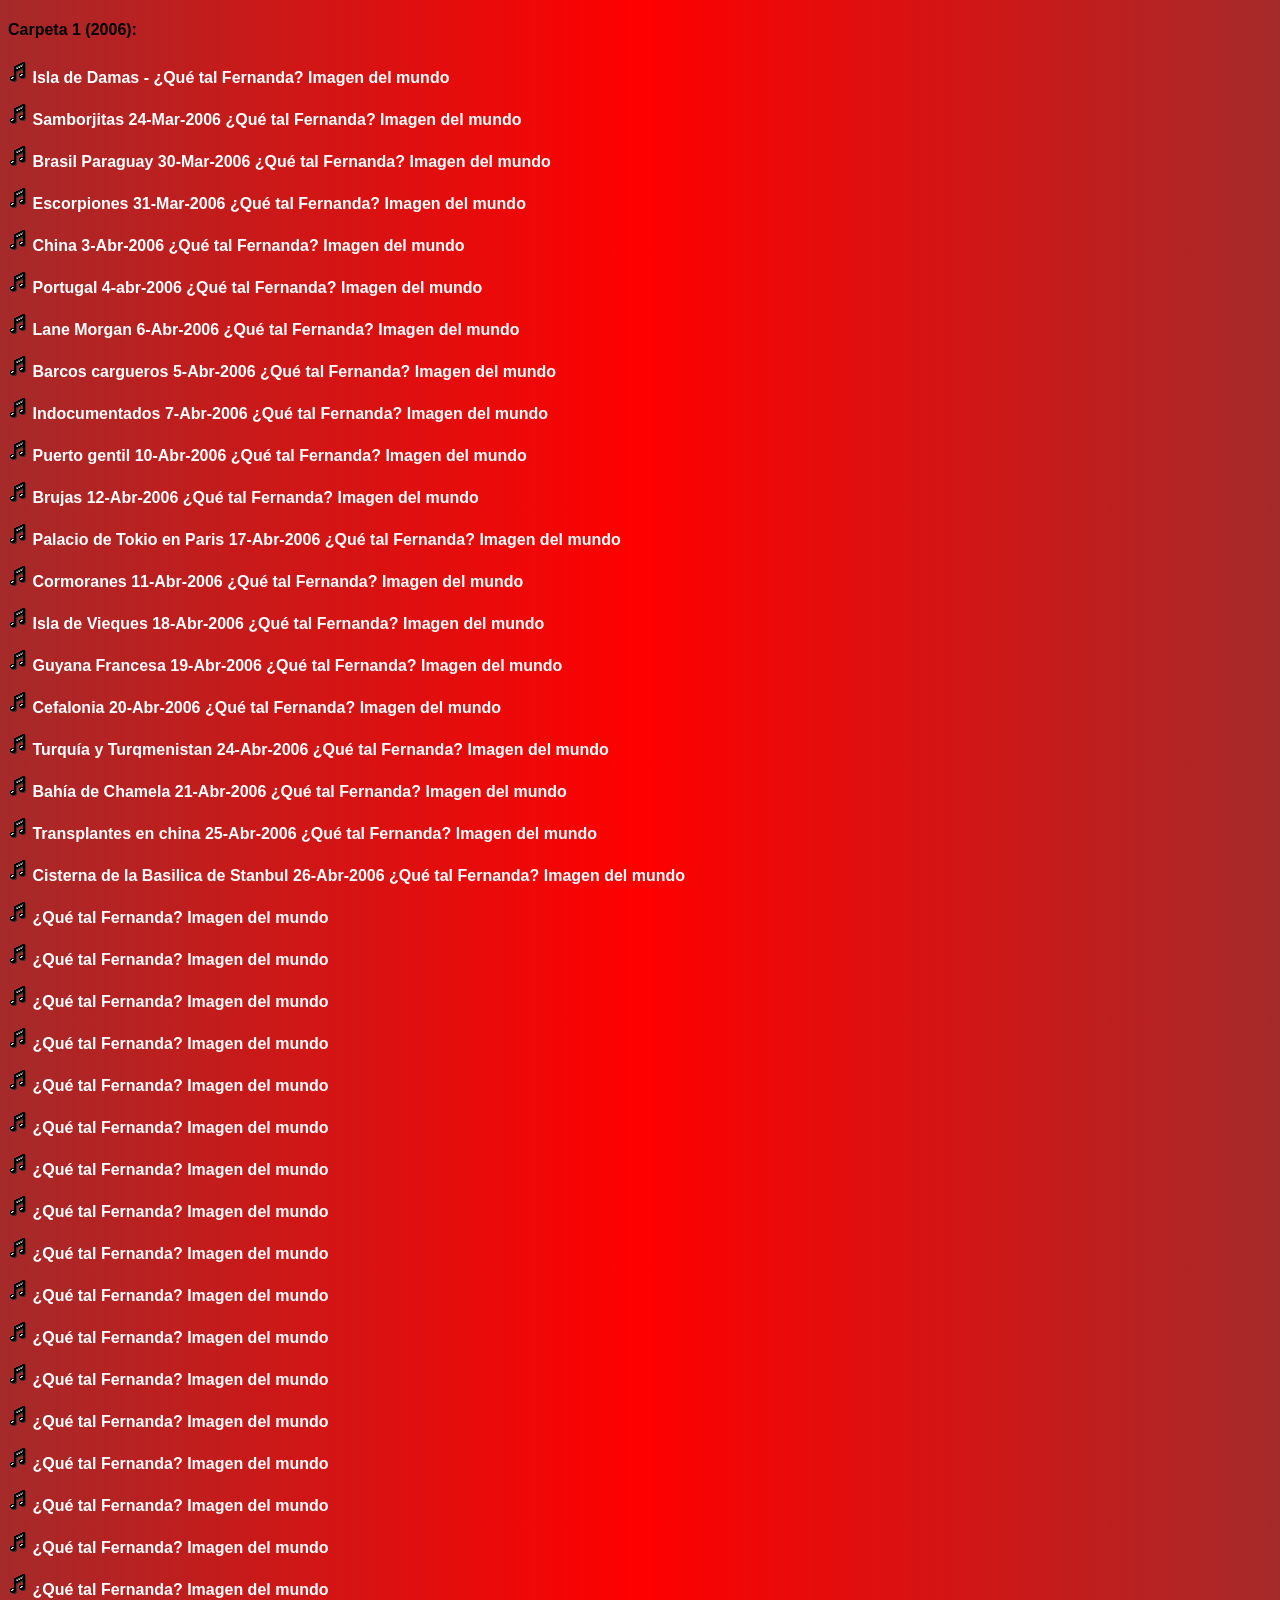
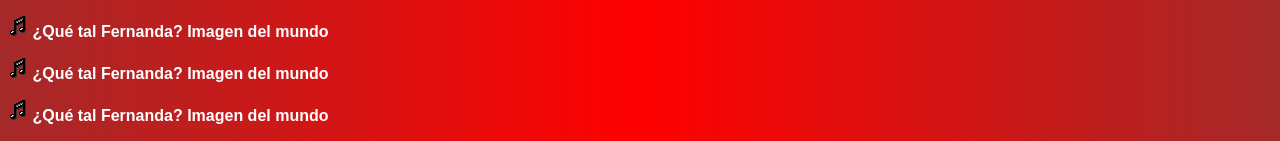
==== temps/carpeta1.html @ 9b23059f "Add files via upload" ====
<!DOCTYPE html>
<html>
<head>
<meta charset="UTF-8">
<title>temporada</title>
<link rel="shortcut icon" href="">
<link rel="stylesheet" type="text/css" href="../stylelista.css">

<meta name="robots" content="noindex">
<meta name="author" content="Johan Gzz">
<meta name="description" content="Contenedor de videos al por mayor">
<meta name="viewport" content="width=device-width, initial-scale=1.0, maximum-scale=1.0, user-scalable=no">

<style>

</style>

</head>
<body>

<h4>Carpeta 1 (2006):</h4>
<p><img src="../aud.gif"> <a class="linksdelaslistas" href="https://zatine.org/pelindex/imagendelmundo/1isladedamas.mp3" target="visor">Isla de Damas - ¿Qué tal Fernanda? Imagen del mundo</a></p>
<p><img src="../aud.gif"> <a class="linksdelaslistas" href="https://zatine.org/pelindex/imagendelmundo/2_Samborjitas_marzo_24_2006.mp3" target="visor">Samborjitas 24-Mar-2006 ¿Qué tal Fernanda? Imagen del mundo</a></p>
<p><img src="../aud.gif"> <a class="linksdelaslistas" href="https://zatine.org/pelindex/imagendelmundo/3%20Brasil%20Paraguay%20marzo%2030%202006%2011-28-43%20am-converted.mp3" target="visor">Brasil Paraguay 30-Mar-2006 ¿Qué tal Fernanda? Imagen del mundo</a></p>
<p><img src="../aud.gif"> <a class="linksdelaslistas" href="https://zatine.org/pelindex/imagendelmundo/4%20Escorpiones%20marzo%2031%202006%2011-27-04%20am-converted.mp3" target="visor">Escorpiones 31-Mar-2006 ¿Qué tal Fernanda? Imagen del mundo</a></p>
<p><img src="../aud.gif"> <a class="linksdelaslistas" href="https://zatine.org/pelindex/imagendelmundo/5%20China%20abril%203%202006%2010-27-59%20am-converted.mp3" target="visor">China 3-Abr-2006 ¿Qué tal Fernanda? Imagen del mundo</a></p>
<p><img src="../aud.gif"> <a class="linksdelaslistas" href="https://zatine.org/pelindex/imagendelmundo/6%20Portugal%20abril%204%202006%2010-27-51%20am-converted.mp3" target="visor">Portugal 4-abr-2006 ¿Qué tal Fernanda? Imagen del mundo</a></p>
<p><img src="../aud.gif"> <a class="linksdelaslistas" href="https://zatine.org/pelindex/imagendelmundo/8%20Lane%20Morgan%20abril%206%202006%2010-27-47%20am-converted.mp3" target="visor">Lane Morgan 6-Abr-2006 ¿Qué tal Fernanda? Imagen del mundo</a></p>
<p><img src="../aud.gif"> <a class="linksdelaslistas" href="https://zatine.org/pelindex/imagendelmundo/7%20Barcos%20cargueros%20abril%205%202006%2010-27-19%20am-converted.mp3" target="visor">Barcos cargueros 5-Abr-2006 ¿Qué tal Fernanda? Imagen del mundo</a></p>
<p><img src="../aud.gif"> <a class="linksdelaslistas" href="https://zatine.org/pelindex/imagendelmundo/9%20Indocumentados%20abril%207%202006%2010-28-18%20am-converted.mp3" target="visor">Indocumentados 7-Abr-2006 ¿Qué tal Fernanda? Imagen del mundo</a></p>
<p><img src="../aud.gif"> <a class="linksdelaslistas" href="https://zatine.org/pelindex/imagendelmundo/10%20Puerto%20gentil%20abril%2010%202006%2010-25-35%20am-converted.mp3" target="visor">Puerto gentil 10-Abr-2006 ¿Qué tal Fernanda? Imagen del mundo</a></p>
<p><img src="../aud.gif"> <a class="linksdelaslistas" href="https://zatine.org/pelindex/imagendelmundo/12%20Brujas%20abril%2012%202006%2010-22-29%20am-converted.mp3" target="visor">Brujas 12-Abr-2006 ¿Qué tal Fernanda? Imagen del mundo</a></p>
<p><img src="../aud.gif"> <a class="linksdelaslistas" href="https://zatine.org/pelindex/imagendelmundo/13%20Palacio%20de%20Tokio%20en%20Par%C3%ADs%20abril%2017%202006%2010-23-33%20am-converted.mp3" target="visor">Palacio de Tokio en Paris 17-Abr-2006 ¿Qué tal Fernanda? Imagen del mundo</a></p>
<p><img src="../aud.gif"> <a class="linksdelaslistas" href="https://zatine.org/pelindex/imagendelmundo/11%20Cormoranes%20abril%2011%202006%2010-24-18%20am-converted.mp3" target="visor">Cormoranes 11-Abr-2006 ¿Qué tal Fernanda? Imagen del mundo</a></p>
<p><img src="../aud.gif"> <a class="linksdelaslistas" href="https://zatine.org/pelindex/imagendelmundo/14%20Isla%20de%20Vieques%20abril%2018%202006%2010-31-39%20am-converted.mp3" target="visor">Isla de Vieques 18-Abr-2006 ¿Qué tal Fernanda? Imagen del mundo</a></p>
<p><img src="../aud.gif"> <a class="linksdelaslistas" href="https://zatine.org/pelindex/imagendelmundo/15%20Guyana%20Francesa%20abril%2019%202006%2010-24-05%20am-converted.mp3" target="visor">Guyana Francesa 19-Abr-2006 ¿Qué tal Fernanda? Imagen del mundo</a></p>
<p><img src="../aud.gif"> <a class="linksdelaslistas" href="https://zatine.org/pelindex/imagendelmundo/16%20Cefalonia%20abril%2020%202006%2010-24-18%20am-converted.mp3" target="visor">Cefalonia 20-Abr-2006 ¿Qué tal Fernanda? Imagen del mundo</a></p>
<p><img src="../aud.gif"> <a class="linksdelaslistas" href="https://zatine.org/pelindex/imagendelmundo/18%20Turqu%C3%ADa%20y%20Turqmenistan%20abril%2024%202006%2010-28-52%20am-converted.mp3" target="visor">Turquía y Turqmenistan 24-Abr-2006 ¿Qué tal Fernanda? Imagen del mundo</a></p>
<p><img src="../aud.gif"> <a class="linksdelaslistas" href="https://zatine.org/pelindex/imagendelmundo/17%20Bah%C3%ADa%20de%20Chamela%20abril%2021%202006%2010-27-45%20am-converted.mp3" target="visor">Bahía de Chamela 21-Abr-2006 ¿Qué tal Fernanda? Imagen del mundo</a></p>
<p><img src="../aud.gif"> <a class="linksdelaslistas" href="https://zatine.org/pelindex/imagendelmundo/20%20Transplantes%20en%20china%20abril%2025%202006%2010-28-06%20am-converted.mp3" target="visor">Transplantes en china 25-Abr-2006 ¿Qué tal Fernanda? Imagen del mundo</a></p>
<p><img src="../aud.gif"> <a class="linksdelaslistas" href="https://zatine.org/pelindex/imagendelmundo/21%20Cisterna%20de%20la%20Bas%C3%ADlica%20de%20Stambul%20abril%2026%202006%2010-30-27%20am-converted.mp3" target="visor">Cisterna de la Basilica de Stanbul 26-Abr-2006 ¿Qué tal Fernanda? Imagen del mundo</a></p>
<p><img src="../aud.gif"> <a class="linksdelaslistas" href="" target="visor"> ¿Qué tal Fernanda? Imagen del mundo</a></p>
<p><img src="../aud.gif"> <a class="linksdelaslistas" href="" target="visor"> ¿Qué tal Fernanda? Imagen del mundo</a></p>
<p><img src="../aud.gif"> <a class="linksdelaslistas" href="" target="visor"> ¿Qué tal Fernanda? Imagen del mundo</a></p>
<p><img src="../aud.gif"> <a class="linksdelaslistas" href="" target="visor"> ¿Qué tal Fernanda? Imagen del mundo</a></p>
<p><img src="../aud.gif"> <a class="linksdelaslistas" href="" target="visor"> ¿Qué tal Fernanda? Imagen del mundo</a></p>
<p><img src="../aud.gif"> <a class="linksdelaslistas" href="" target="visor"> ¿Qué tal Fernanda? Imagen del mundo</a></p>
<p><img src="../aud.gif"> <a class="linksdelaslistas" href="" target="visor"> ¿Qué tal Fernanda? Imagen del mundo</a></p>
<p><img src="../aud.gif"> <a class="linksdelaslistas" href="" target="visor"> ¿Qué tal Fernanda? Imagen del mundo</a></p>
<p><img src="../aud.gif"> <a class="linksdelaslistas" href="" target="visor"> ¿Qué tal Fernanda? Imagen del mundo</a></p>
<p><img src="../aud.gif"> <a class="linksdelaslistas" href="" target="visor"> ¿Qué tal Fernanda? Imagen del mundo</a></p>
<p><img src="../aud.gif"> <a class="linksdelaslistas" href="" target="visor"> ¿Qué tal Fernanda? Imagen del mundo</a></p>
<p><img src="../aud.gif"> <a class="linksdelaslistas" href="" target="visor"> ¿Qué tal Fernanda? Imagen del mundo</a></p>
<p><img src="../aud.gif"> <a class="linksdelaslistas" href="" target="visor"> ¿Qué tal Fernanda? Imagen del mundo</a></p>
<p><img src="../aud.gif"> <a class="linksdelaslistas" href="" target="visor"> ¿Qué tal Fernanda? Imagen del mundo</a></p>
<p><img src="../aud.gif"> <a class="linksdelaslistas" href="" target="visor"> ¿Qué tal Fernanda? Imagen del mundo</a></p>
<p><img src="../aud.gif"> <a class="linksdelaslistas" href="" target="visor"> ¿Qué tal Fernanda? Imagen del mundo</a></p>
<p><img src="../aud.gif"> <a class="linksdelaslistas" href="" target="visor"> ¿Qué tal Fernanda? Imagen del mundo</a></p>
<p><img src="../aud.gif"> <a class="linksdelaslistas" href="" target="visor"> ¿Qué tal Fernanda? Imagen del mundo</a></p>
<p><img src="../aud.gif"> <a class="linksdelaslistas" href="" target="visor"> ¿Qué tal Fernanda? Imagen del mundo</a></p>
<p><img src="../aud.gif"> <a class="linksdelaslistas" href="" target="visor"> ¿Qué tal Fernanda? Imagen del mundo</a></p>



<!-- div paraquitar la publici de 00 -->
<div class="divultimo"></div>
</body>
</html>
---- stylelista.css ----
body{
background-color:brown;
background-image: linear-gradient(to right, brown, red, brown);
font-family:Arial;
overflow-x: hidden; /* Desplazamiento horizontal deshabilitado para el cuerpo entero */
}

.botonesdelascarpetasdeservidores{
border-style:solid;
border-color:black;
border-width:thin;
color:black;
background-color:#dadada;
cursor:pointer,default;
text-decoration:none;
padding:3.1px;
}

.botonesdelascarpetasparasubir{
border-style:solid;
border-color:#dadada;
border-width:thin;
color:#dadada;
background-color:black;
cursor:pointer,default;
text-decoration:none;
padding:3.1px;
}

.scrollhorizontal{
width: 100%;
height: 48px;
margin-top:0px;
padding-top:4px;
overflow-x: auto; /* Desplazamiento horizontal automático */
overflow-y: hidden; /* Ocultar desplazamiento vertical */
white-space: nowrap; /* Evita que el texto se divida en varias líneas */
}

.linksdelaslistas{
color:white;
text-decoration:none;
font-weight:bold;
font-family:arial;
}

.linksdelaslistas:hover{
text-decoration:underline;
}

.iframedelalistaquevadentrodelotroiframe{
width:100%;
border:none;
height:450px;
}

.divultimo + div{
visibility:hidden;
}

.botoneselegirsubir{
padding:4px;
}

/* Pantallas de 300px de ALTO o inferior */

@media only screen and (max-height: 300px) {

.iframedelalistaquevadentrodelotroiframe{
height:210px;
}

}
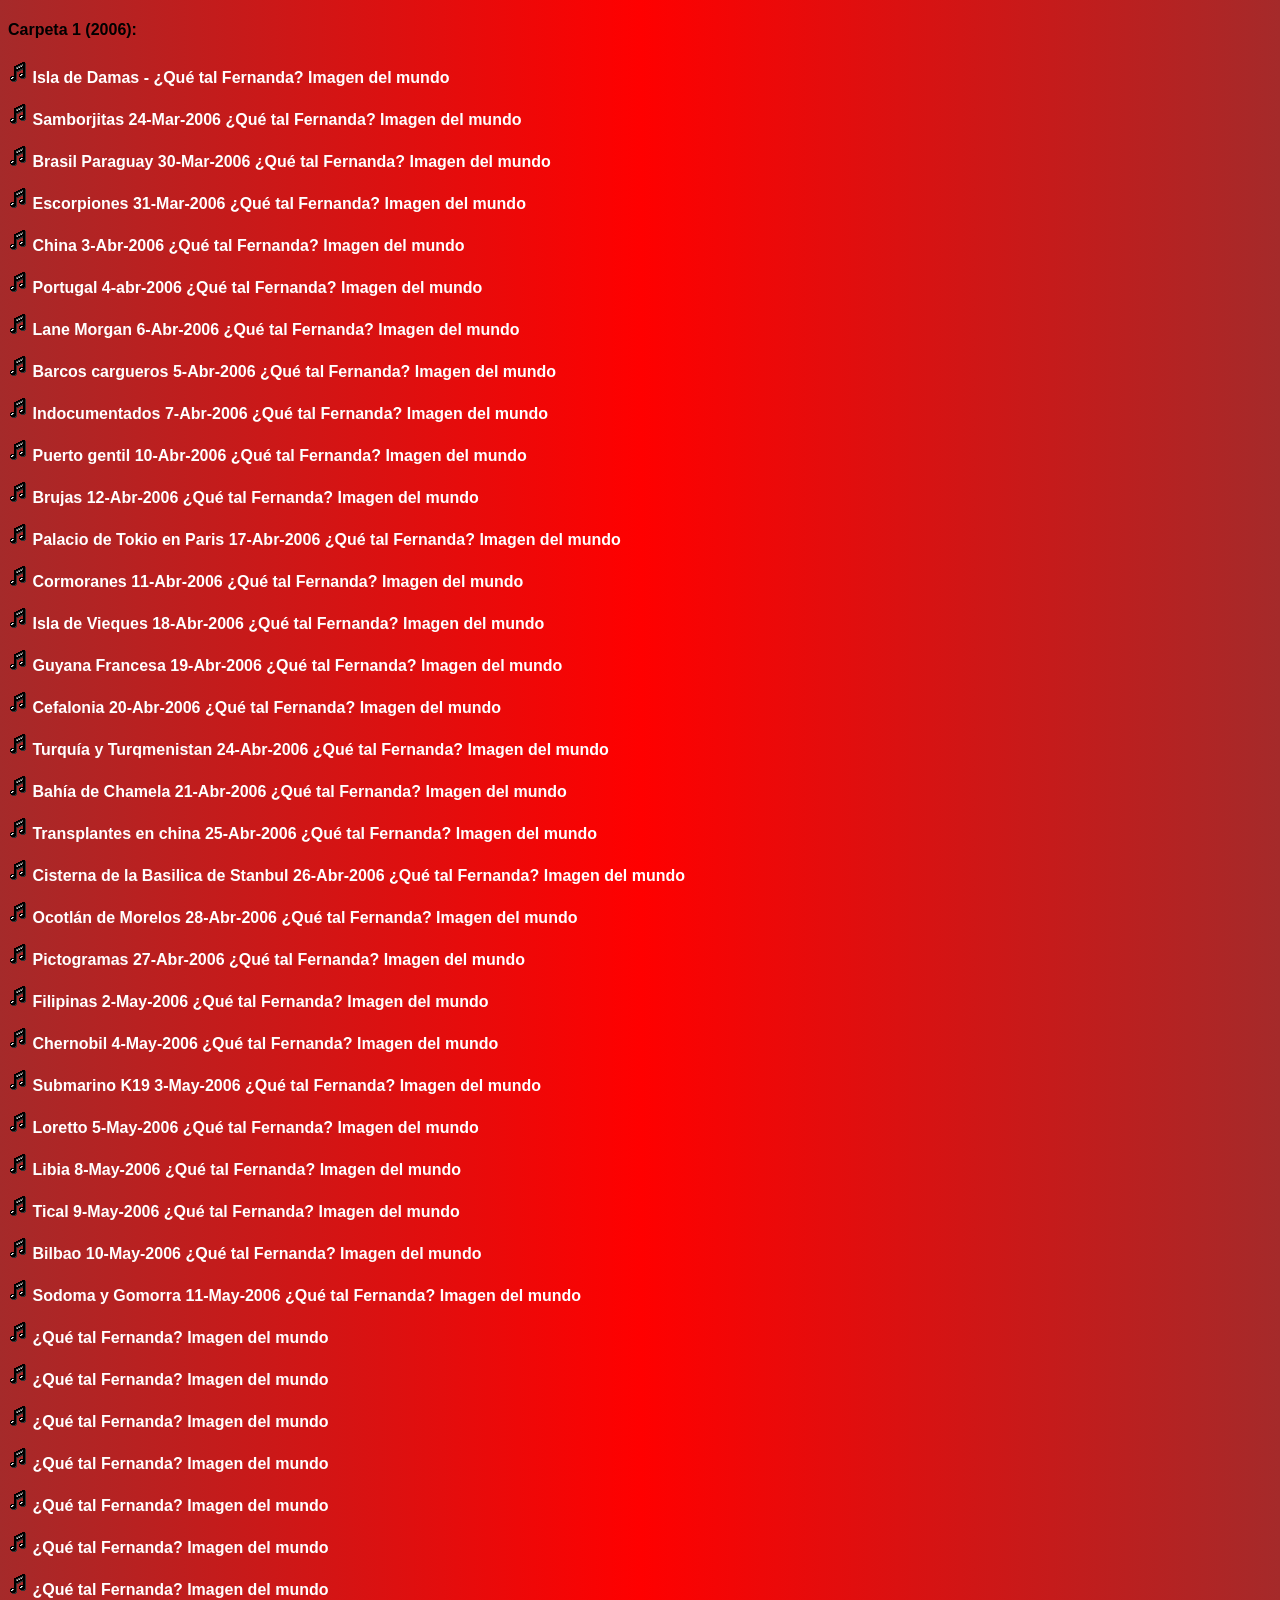
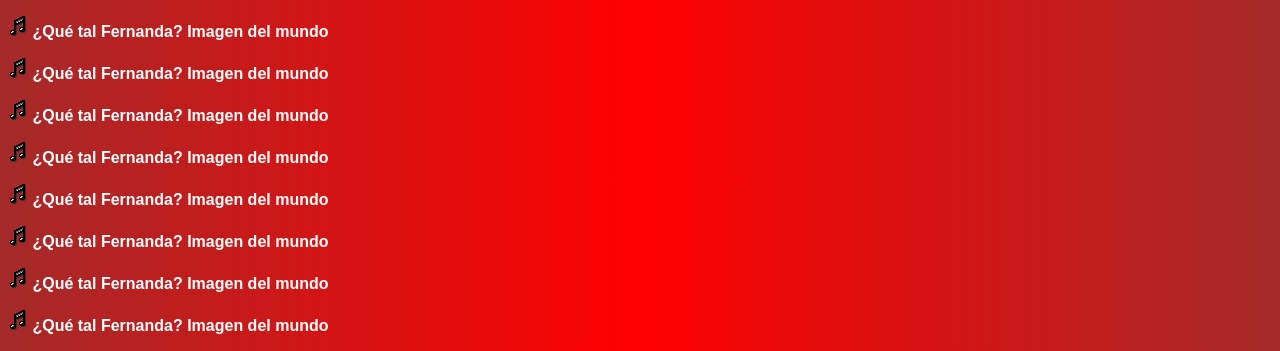
==== commit 00704bef: "Update carpeta1.html" ====
--- a/temps/carpeta1.html
+++ b/temps/carpeta1.html
@@ -39,11 +39,16 @@
 <p><img src="../aud.gif"> <a class="linksdelaslistas" href="https://zatine.org/pelindex/imagendelmundo/17%20Bah%C3%ADa%20de%20Chamela%20abril%2021%202006%2010-27-45%20am-converted.mp3" target="visor">Bahía de Chamela 21-Abr-2006 ¿Qué tal Fernanda? Imagen del mundo</a></p>
 <p><img src="../aud.gif"> <a class="linksdelaslistas" href="https://zatine.org/pelindex/imagendelmundo/20%20Transplantes%20en%20china%20abril%2025%202006%2010-28-06%20am-converted.mp3" target="visor">Transplantes en china 25-Abr-2006 ¿Qué tal Fernanda? Imagen del mundo</a></p>
 <p><img src="../aud.gif"> <a class="linksdelaslistas" href="https://zatine.org/pelindex/imagendelmundo/21%20Cisterna%20de%20la%20Bas%C3%ADlica%20de%20Stambul%20abril%2026%202006%2010-30-27%20am-converted.mp3" target="visor">Cisterna de la Basilica de Stanbul 26-Abr-2006 ¿Qué tal Fernanda? Imagen del mundo</a></p>
-<p><img src="../aud.gif"> <a class="linksdelaslistas" href="" target="visor"> ¿Qué tal Fernanda? Imagen del mundo</a></p>
-<p><img src="../aud.gif"> <a class="linksdelaslistas" href="" target="visor"> ¿Qué tal Fernanda? Imagen del mundo</a></p>
-<p><img src="../aud.gif"> <a class="linksdelaslistas" href="" target="visor"> ¿Qué tal Fernanda? Imagen del mundo</a></p>
-<p><img src="../aud.gif"> <a class="linksdelaslistas" href="" target="visor"> ¿Qué tal Fernanda? Imagen del mundo</a></p>
-<p><img src="../aud.gif"> <a class="linksdelaslistas" href="" target="visor"> ¿Qué tal Fernanda? Imagen del mundo</a></p>
+<p><img src="../aud.gif"> <a class="linksdelaslistas" href="https://zatine.org/pelindex/imagendelmundo/23%20Ocotl%C3%A1n%20de%20Morelos%20abril%2028%202006%2010-28-30%20am-converted.mp3" target="visor">Ocotlán de Morelos 28-Abr-2006 ¿Qué tal Fernanda? Imagen del mundo</a></p>
+<p><img src="../aud.gif"> <a class="linksdelaslistas" href="https://zatine.org/pelindex/imagendelmundo/22%20Pictogramas%20abril%2027%202006%2010-27-34%20am-converted.mp3" target="visor">Pictogramas 27-Abr-2006 ¿Qué tal Fernanda? Imagen del mundo</a></p>
+<p><img src="../aud.gif"> <a class="linksdelaslistas" href="https://zatine.org/pelindex/imagendelmundo/24%20Filipinas%20mayo%202%202006%2010-30-11%20am-converted.mp3" target="visor">Filipinas 2-May-2006 ¿Qué tal Fernanda? Imagen del mundo</a></p>
+<p><img src="../aud.gif"> <a class="linksdelaslistas" href="https://zatine.org/pelindex/imagendelmundo/26%20Shernoville%20mayo%204%202006%2010-30-05%20am-converted.mp3" target="visor">Chernobil 4-May-2006 ¿Qué tal Fernanda? Imagen del mundo</a></p>
+<p><img src="../aud.gif"> <a class="linksdelaslistas" href="https://zatine.org/pelindex/imagendelmundo/25%20Submarino%20k19%20mayo%203%202006%2010-29-29%20am-converted.mp3" target="visor">Submarino K19 3-May-2006 ¿Qué tal Fernanda? Imagen del mundo</a></p>
+<p><img src="../aud.gif"> <a class="linksdelaslistas" href="https://zatine.org/pelindex/imagendelmundo/27%20Loretto%20mayo%205%202006%2010-28-06%20am-converted.mp3" target="visor">Loretto 5-May-2006 ¿Qué tal Fernanda? Imagen del mundo</a></p>
+<p><img src="../aud.gif"> <a class="linksdelaslistas" href="https://zatine.org/pelindex/imagendelmundo/28%20Libia%20mayo%208%202006%2011-29-47%20am-converted.mp3" target="visor">Libia 8-May-2006 ¿Qué tal Fernanda? Imagen del mundo</a></p>
+<p><img src="../aud.gif"> <a class="linksdelaslistas" href="https://zatine.org/pelindex/imagendelmundo/29%20Tical%20mayo%209%202006%2011-29-13%20am-converted.mp3" target="visor">Tical 9-May-2006 ¿Qué tal Fernanda? Imagen del mundo</a></p>
+<p><img src="../aud.gif"> <a class="linksdelaslistas" href="https://zatine.org/pelindex/imagendelmundo/30%20Bilbao%20mayo%2010%202006%2011-27-55%20am-converted.mp3" target="visor">Bilbao 10-May-2006 ¿Qué tal Fernanda? Imagen del mundo</a></p>
+<p><img src="../aud.gif"> <a class="linksdelaslistas" href="https://zatine.org/pelindex/imagendelmundo/31%20Sodoma%20y%20Gomorra%20mayo%2011%202006%2011-26-25%20am-converted.mp3" target="visor">Sodoma y Gomorra 11-May-2006 ¿Qué tal Fernanda? Imagen del mundo</a></p>
 <p><img src="../aud.gif"> <a class="linksdelaslistas" href="" target="visor"> ¿Qué tal Fernanda? Imagen del mundo</a></p>
 <p><img src="../aud.gif"> <a class="linksdelaslistas" href="" target="visor"> ¿Qué tal Fernanda? Imagen del mundo</a></p>
 <p><img src="../aud.gif"> <a class="linksdelaslistas" href="" target="visor"> ¿Qué tal Fernanda? Imagen del mundo</a></p>
@@ -65,4 +70,4 @@
 <!-- div paraquitar la publici de 00 -->
 <div class="divultimo"></div>
 </body>
-</html>+</html>
